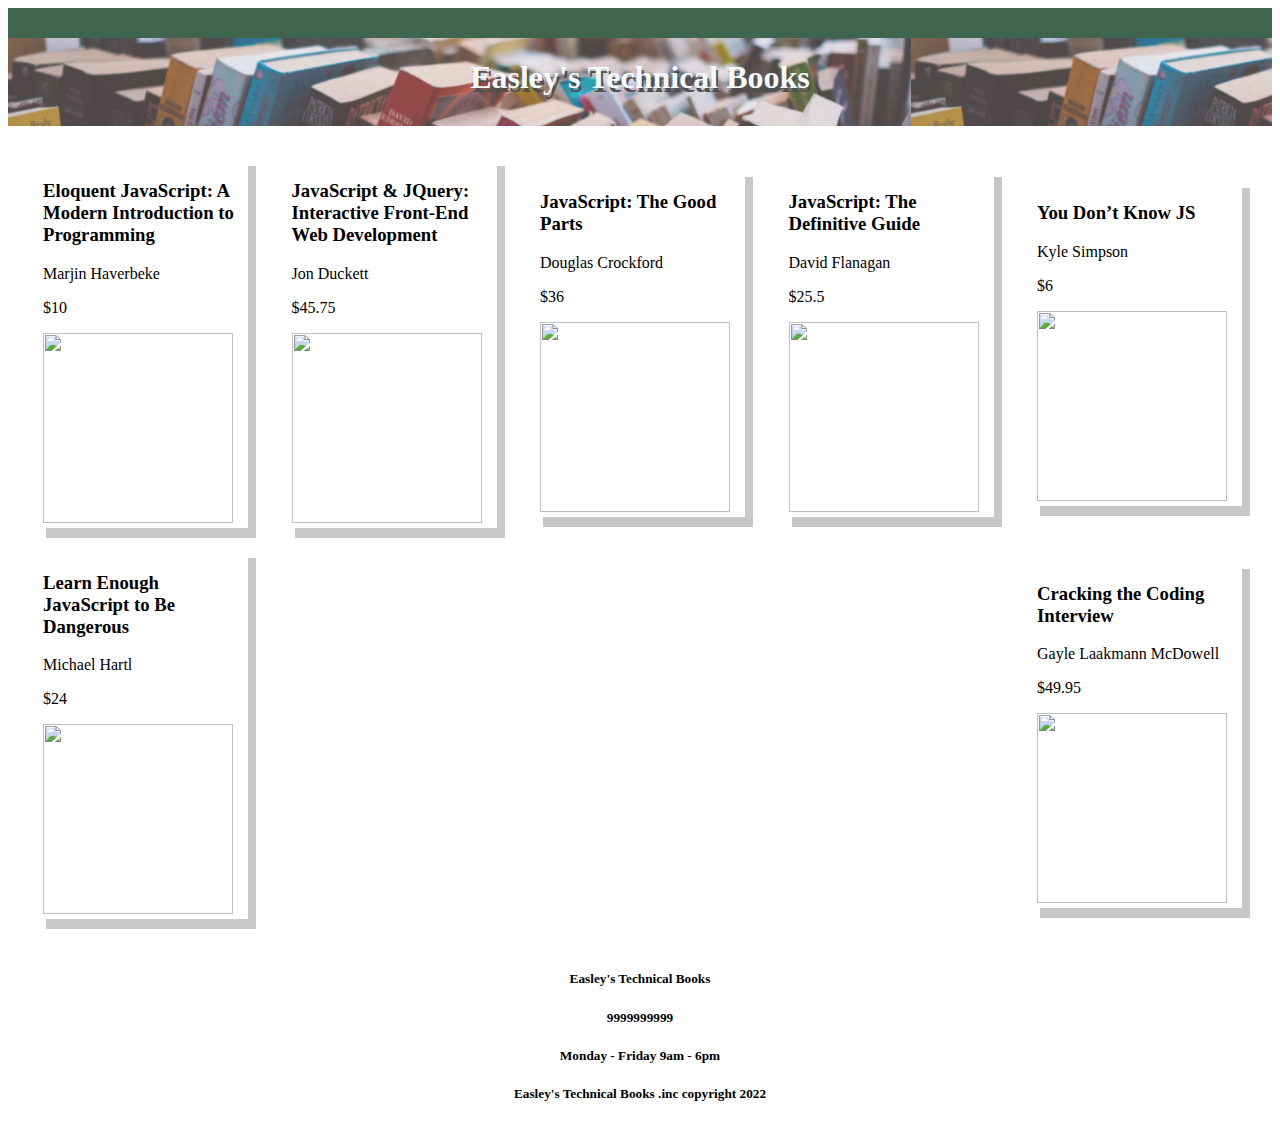
==== 06-events/index.html @ 09a0eab9 "starter" ====
<html lang="en">
  <head>
    <meta charset="UTF-8" />
    <meta http-equiv="X-UA-Compatible" content="IE=edge" />
    <meta name="viewport" content="width=device-width, initial-scale=1.0" />
   
    <!-- Css style sheet -->
    <link rel="stylesheet" href="style.css">

    <!-- Data file -->
    <script src="src/data.js"></script>
    <!-- JavaScript file -->
    <!-- defer - this file will load after the DOM loads -->
    <script defer src="src/index.js"></script>

    <title>JS Data Types and Variables</title>
  </head>
  <body>
    <div class="list" id="header">
      <header>
        <div>
          <h1></h1>
          <h2></h2>
          <h2></h2>
        </div>
      </header>
      <main>
        <div class="list">
          <ul id="book-list">
            <li>
              <h3>Example Title</h3>
              <p>Example Author</p>
              <p>$99</p>
              <img src="[data-uri]">
            </li>

          </ul>
        </div>
      </main>
      <footer>
        <h5></h5>
        <h5></h5>
        <h5></h5>
        <h5></h5>
      </footer>
    </div>
  </body>
</html>
---- 06-events/style.css ----
header{
    background-image: url("assets/books.png");
    height: 10%;
    opacity: 0.8;
    border-top: solid;
    border-width: 30px;
    border-color: #103f22;

}
header div h1, header div h2{
    text-align: center;
    color: aliceblue;
    text-shadow: 2px 4px #252525;
    font-family: Verdana;
}



header div h2{
    color: aliceblue;
    font-style: italic;

}

main {
    display: flex;
    flex-direction: column;
    justify-content: space-around;

}

.list ul{
    margin: 10px;
    padding: 10px;
    display: flex;
    flex-wrap: wrap;
    align-items: center;
    justify-content: space-between;
    /* border-top: solid;
    border-width:thin medium thick 10px; */
}

.list-li{
    list-style: none;
    width:200px;
    box-shadow: 8px 10px #c9c8c8;
    padding: 5px;
    margin:10px;
 
}
.list-li img{
    width:190px;
}
.list-li button{
    width:190px;
    margin: 15px 5px 15px 5px;
    border: none;
    background-color: #fce043;
    color: rgb(255, 255, 255);
    padding:3px;
    font-size: large;
    font-weight: bold;
}

#form-wrapper{
    border-top: solid;
    border-bottom: solid;
    border-width:thin;
    margin-top: 20px;
    margin-bottom: 20px;
    padding: 10px;
}

label{
    font-family: Verdana;
}

input{
  height: 40px;
  width: 100%;
  margin: 3px;
}
input[type=submit]{
    border: none;
    background-color: #2e824d;
    color: rgb(255, 255, 255);
    padding:3px;
    font-size: large;
    font-weight: bold;
}
form{
    margin: 10px auto 10px auto;
    width: 400px; 
    display: flex;
    flex-direction: column;

}

footer{

    text-align: center;
}
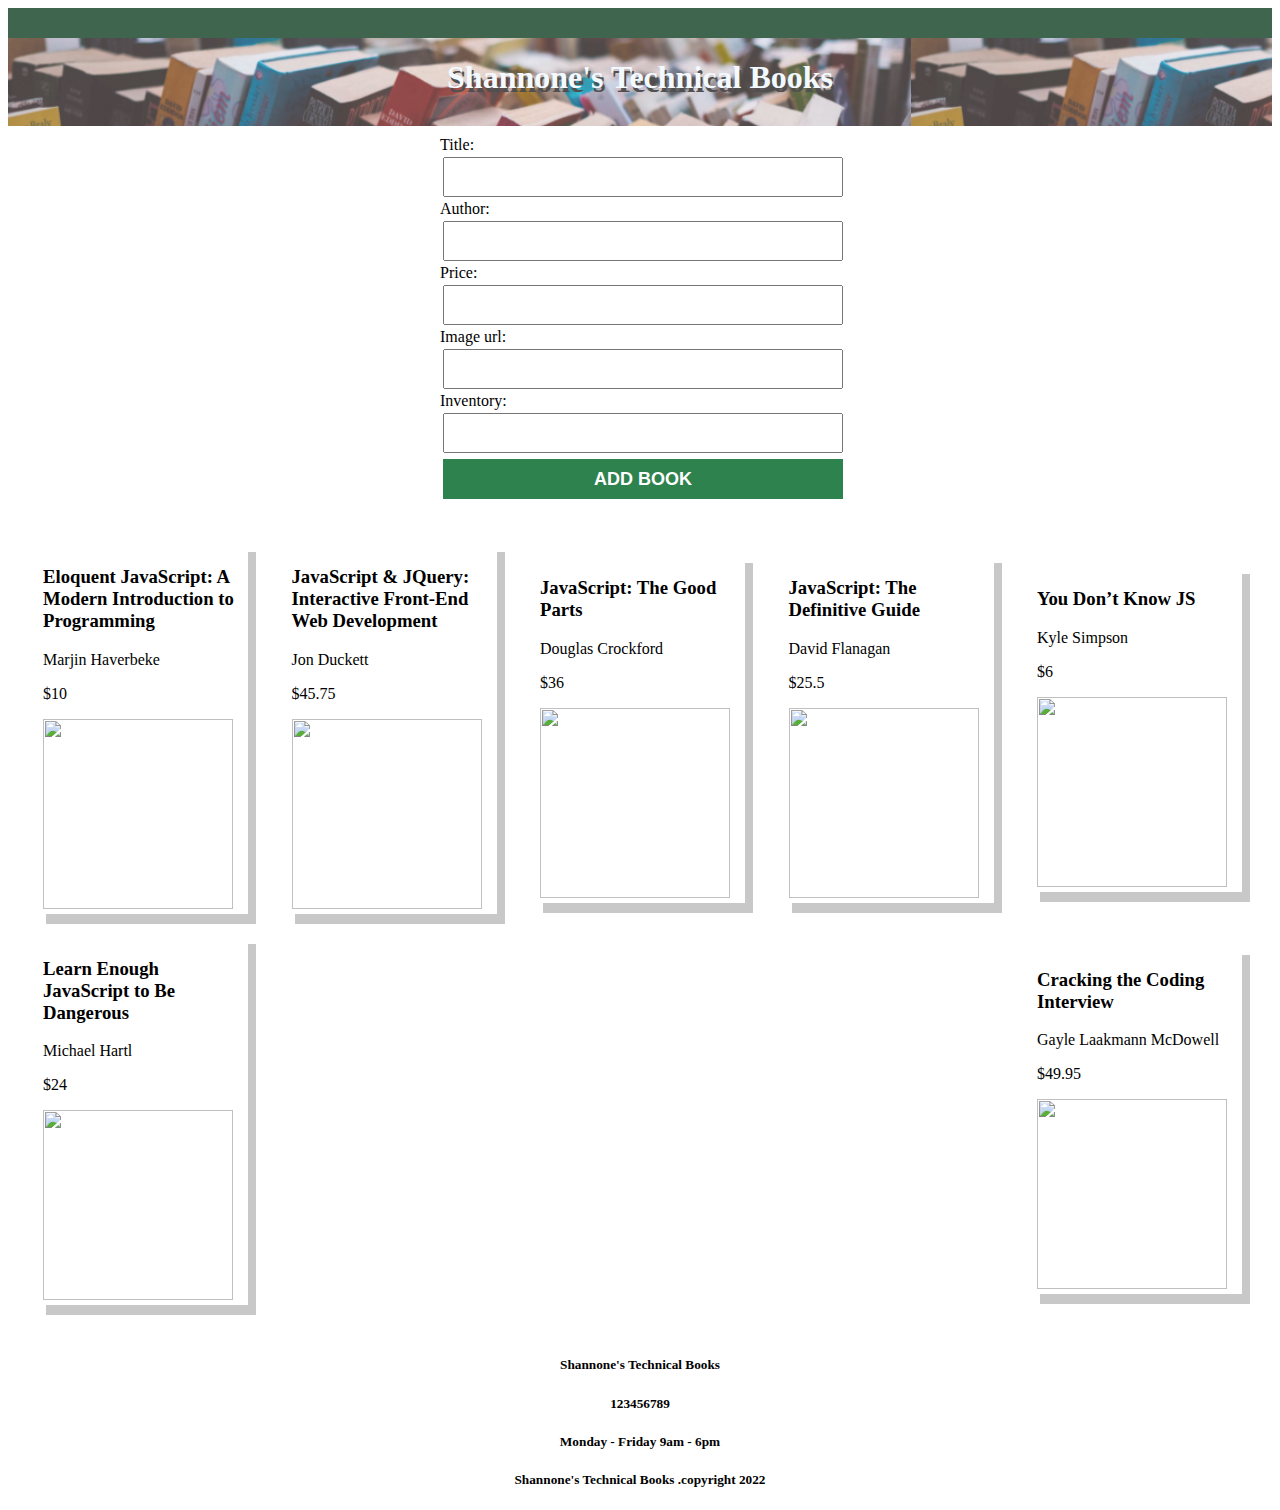
==== commit ff2051ce: "eventlisteners" ====
--- a/06-events/index.html
+++ b/06-events/index.html
@@ -10,8 +10,8 @@
     <!-- Data file -->
     <script src="src/data.js"></script>
     <!-- JavaScript file -->
-    <!-- defer - this file will load after the DOM loads -->
-    <script defer src="src/index.js"></script>
+    <!-- <script defer  src="src/index.js"></script> defer - this file will load after the DOM loads -->
+    <script src="src/index.js"></script>
 
     <title>JS Data Types and Variables</title>
   </head>
@@ -25,6 +25,30 @@
         </div>
       </header>
       <main>
+        <form id="book-form">
+          <div>
+          <label for="title">Title:</label><br>
+          <input type="text" id="form-title" name="title"><br>
+          </div>
+          <div>
+          <label for="author">Author:</label><br>
+          <input type="text" id="form-author" name="author">
+          </div>
+          <div>
+          <label for="price">Price:</label><br>
+          <input type="number" id="form-price" name="price">
+          </div>
+          <div>
+          <label for="imageUrl">Image url:</label><br>
+          <input type="text" id="form-imageUrl" name="imageUrl">
+          </div>
+          <div>
+            <label for="inventory">Inventory:</label><br>
+            <input type="text" id="inventory" name="inventory">
+            </div>
+          <input type="submit" value="ADD BOOK"/>
+        </form>
+
         <div class="list">
           <ul id="book-list">
             <li>
@@ -45,4 +69,4 @@
       </footer>
     </div>
   </body>
-</html>+</html>
